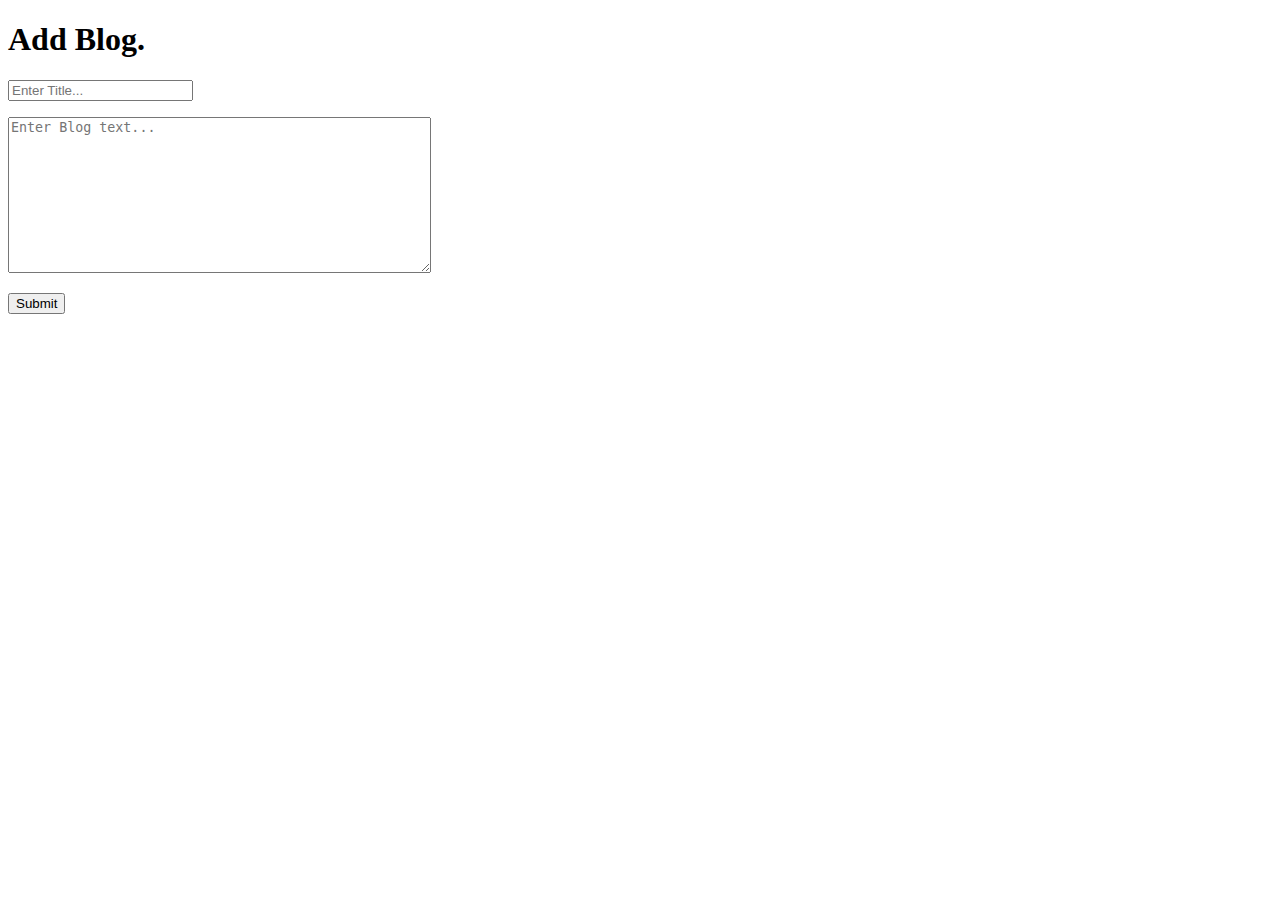
==== src/main/resources/templates/blogs/addBlog.html @ 5cd64313 "--" ====
<!DOCTYPE html>
<html lang="en" xmlns:th="http://www.thymeleaf.org">
<head>
    <meta charset="UTF-8">
    <title>User Stories Blog</title>
</head>
<body>
  <h1>Add Blog.</h1>
  <form action="#" th:action="@{/saveBlog}" th:object="${blog}" method="post">
    <input type="text" th:field="*{title}" placeholder="Enter Title..."><br>
    <p th:if="${#fields.hasErrors('title')}" th:errors="*{title}"></p>
    <textarea rows="10" cols="50" th:field="*{text}" placeholder="Enter Blog text..."></textarea><br>
      <p th:if="${#fields.hasErrors('text')}" th:errors="*{text}"></p>
    <input type="submit" value="Submit">
    </form>

</body>
</html>
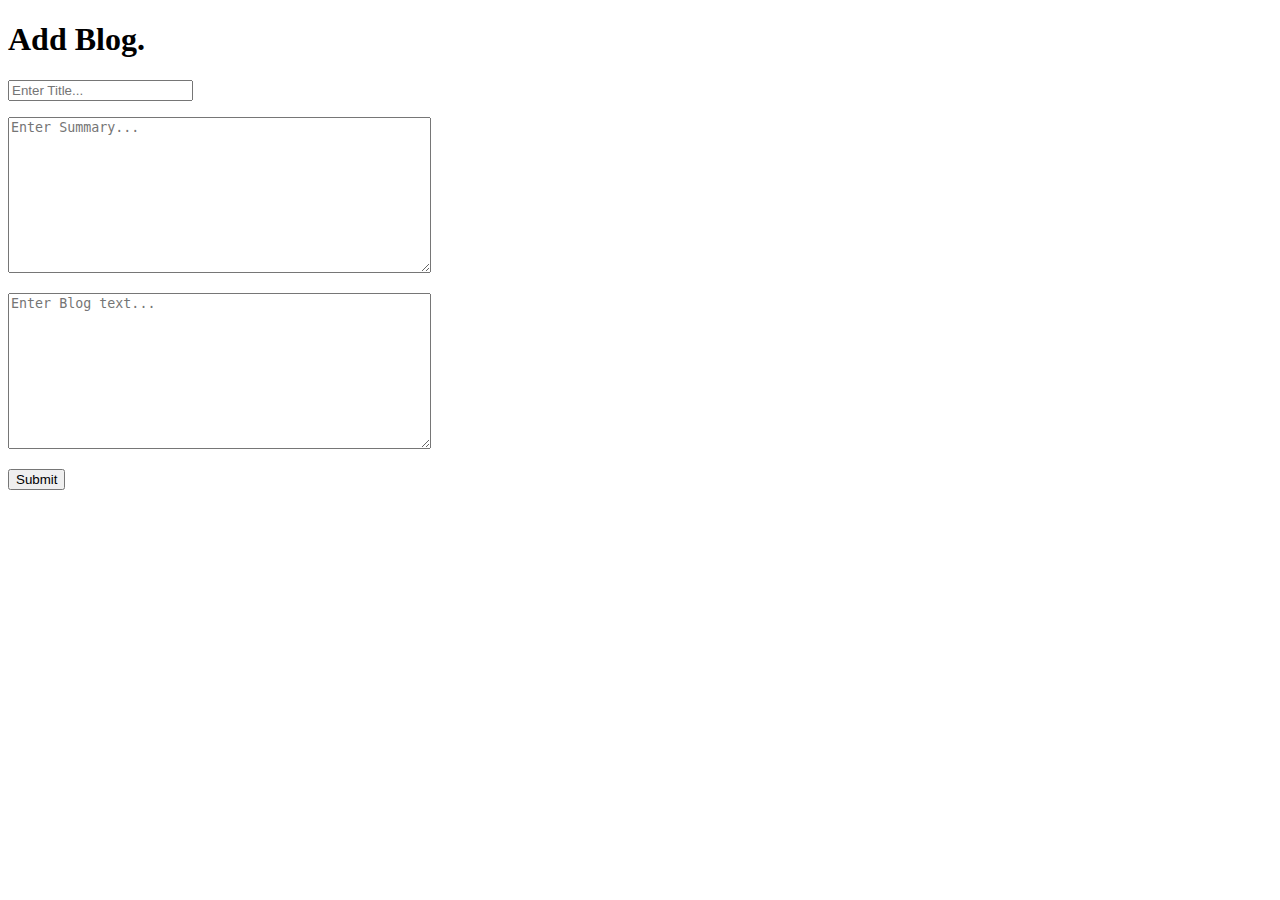
==== commit d2dec463: "Added everything except role management" ====
--- a/src/main/resources/templates/blogs/addBlog.html
+++ b/src/main/resources/templates/blogs/addBlog.html
@@ -9,6 +9,8 @@
   <form action="#" th:action="@{/saveBlog}" th:object="${blog}" method="post">
     <input type="text" th:field="*{title}" placeholder="Enter Title..."><br>
     <p th:if="${#fields.hasErrors('title')}" th:errors="*{title}"></p>
+      <textarea rows="10" cols="50" th:field="*{summary}" placeholder="Enter Summary..."></textarea><br>
+      <p th:if="${#fields.hasErrors('summary')}" th:errors="*{summary}"></p>
     <textarea rows="10" cols="50" th:field="*{text}" placeholder="Enter Blog text..."></textarea><br>
       <p th:if="${#fields.hasErrors('text')}" th:errors="*{text}"></p>
     <input type="submit" value="Submit">
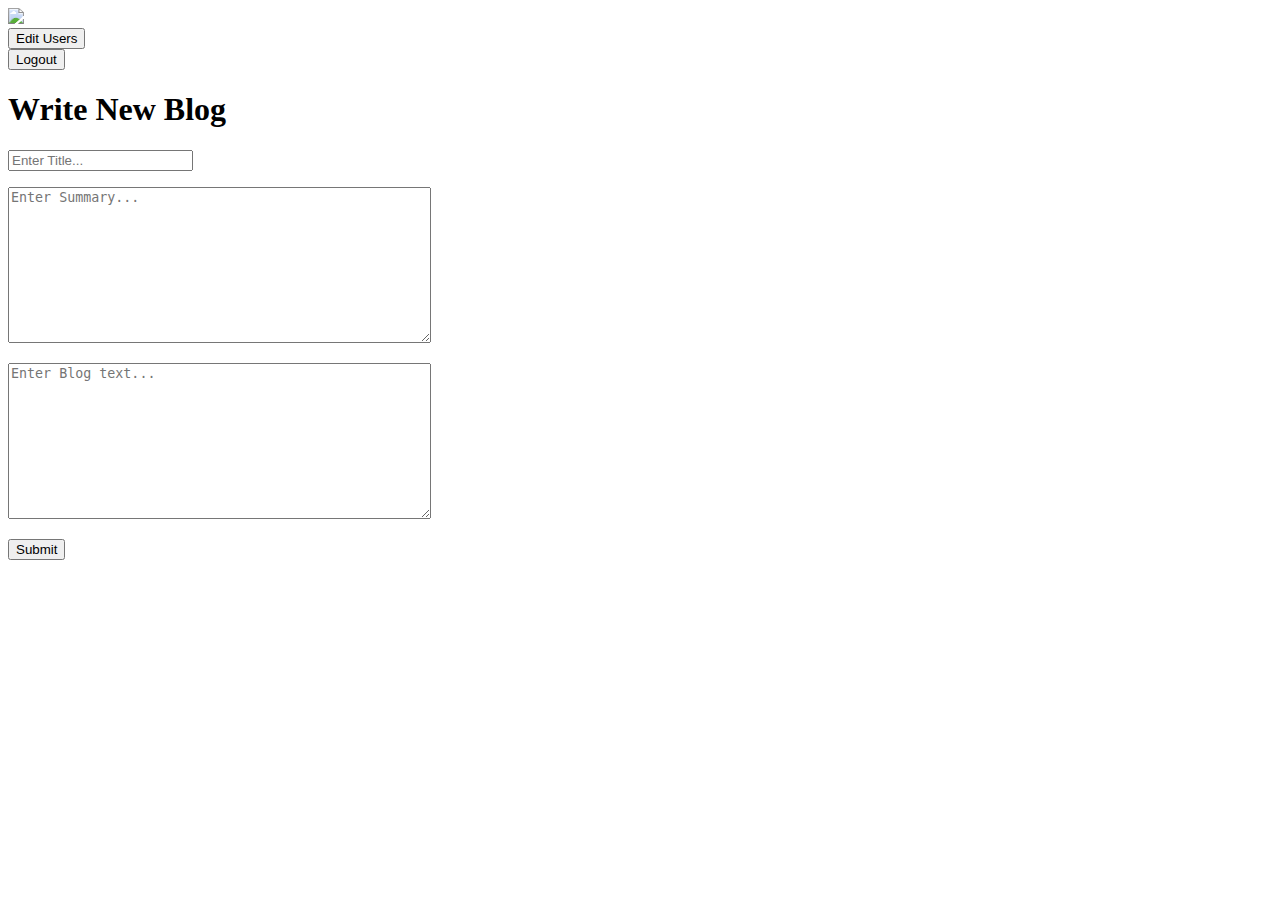
==== commit 7077060d: "completed, can add footer later" ====
--- a/src/main/resources/templates/blogs/addBlog.html
+++ b/src/main/resources/templates/blogs/addBlog.html
@@ -3,18 +3,29 @@
 <head>
     <meta charset="UTF-8">
     <title>User Stories Blog</title>
+    <link rel="stylesheet" href="style.css">
 </head>
 <body>
-  <h1>Add Blog.</h1>
-  <form action="#" th:action="@{/saveBlog}" th:object="${blog}" method="post">
-    <input type="text" th:field="*{title}" placeholder="Enter Title..."><br>
-    <p th:if="${#fields.hasErrors('title')}" th:errors="*{title}"></p>
-      <textarea rows="10" cols="50" th:field="*{summary}" placeholder="Enter Summary..."></textarea><br>
-      <p th:if="${#fields.hasErrors('summary')}" th:errors="*{summary}"></p>
-    <textarea rows="10" cols="50" th:field="*{text}" placeholder="Enter Blog text..."></textarea><br>
-      <p th:if="${#fields.hasErrors('text')}" th:errors="*{text}"></p>
+<div class="wrapper">
+  <div class="navbar">
+    <a th:href="@{/}"><img class="logo" src="logowhite.png"></a>
+    <div class="options">
+      <label class="loggedUser" th:text="${user}"></label>
+      <form class="navform" th:if="${role == 'ADMIN'}" th:action="@{/users}"><button type="submit" style="display: inline">Edit Users</button></form>
+      <form  class="navform" th:action="@{/invalidate/session}" method="post"><button type="submit" style="display: inline">Logout</button></form>
+    </div>
+  </div>
+
+  <h1>Write New Blog</h1>
+  <form class="newBlogForm" action="#" th:action="@{/saveBlog}" th:object="${blog}" method="post">
+    <input class="inputText" type="text" th:field="*{title}" placeholder="Enter Title..."><br>
+    <p class="inputError" th:if="${#fields.hasErrors('title')}" th:errors="*{title}"></p>
+      <textarea class="inputText" rows="10" cols="50" th:field="*{summary}" placeholder="Enter Summary..."></textarea><br>
+      <p class="inputError" th:if="${#fields.hasErrors('summary')}" th:errors="*{summary}"></p>
+    <textarea class="inputText" rows="10" cols="50" th:field="*{text}" placeholder="Enter Blog text..."></textarea><br>
+      <p class="inputError" th:if="${#fields.hasErrors('text')}" th:errors="*{text}"></p>
     <input type="submit" value="Submit">
     </form>
-
+</div>
 </body>
 </html>